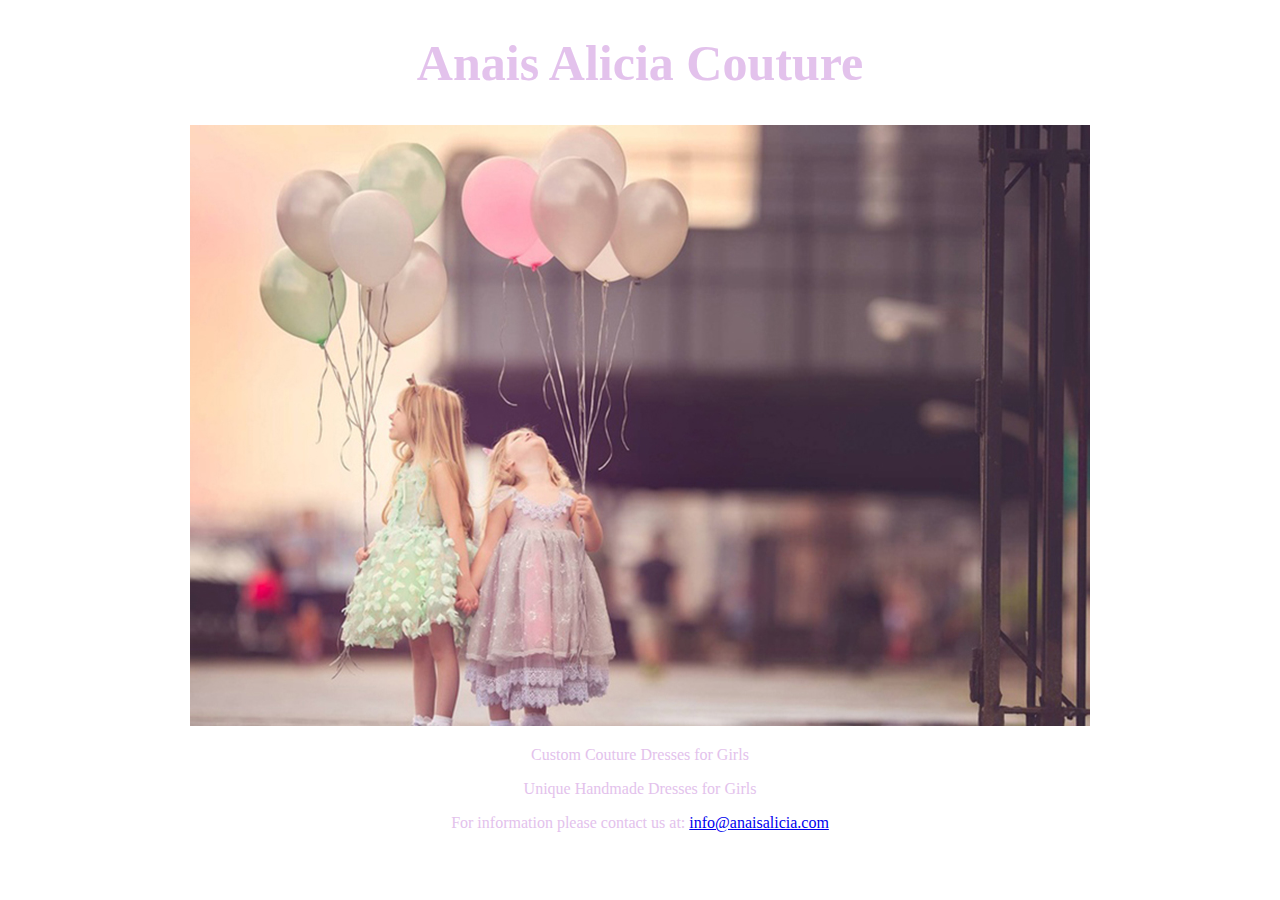
==== unit_3/index.html @ abe4fd50 "unit_3 change" ====
<!DOCTYPE html>
<html>
<head>
	<link rel="stylesheet" type="text/css" href="css/style.css">
	<title></title>
</head>
<body>

	<h1>Anais Alicia Couture</h1>
	<img src="images/imageone.jpg" alt="Laura Dress" title="Laura Dress">
	<p>Custom Couture Dresses for Girls</p>
	<link rel="stylesheet" type="text/css" href="css/style.css">
	<p>Unique Handmade Dresses for Girls</p>
	<p> For information please contact us at: <a href="info@anaisalicia.com">info@anaisalicia.com</a></p>
</body>
</html>
---- unit_3/css/style.css ----
body {
	text-align: center;
	background-color: white;
	color: #e3c2ec;
	font-family: "Edwardian Script ITC";
}
h1 {
	font-size: 50px;
}
---- unit_3/css/style.css ----
body {
	text-align: center;
	background-color: white;
	color: #e3c2ec;
	font-family: "Edwardian Script ITC";
}
h1 {
	font-size: 50px;
}
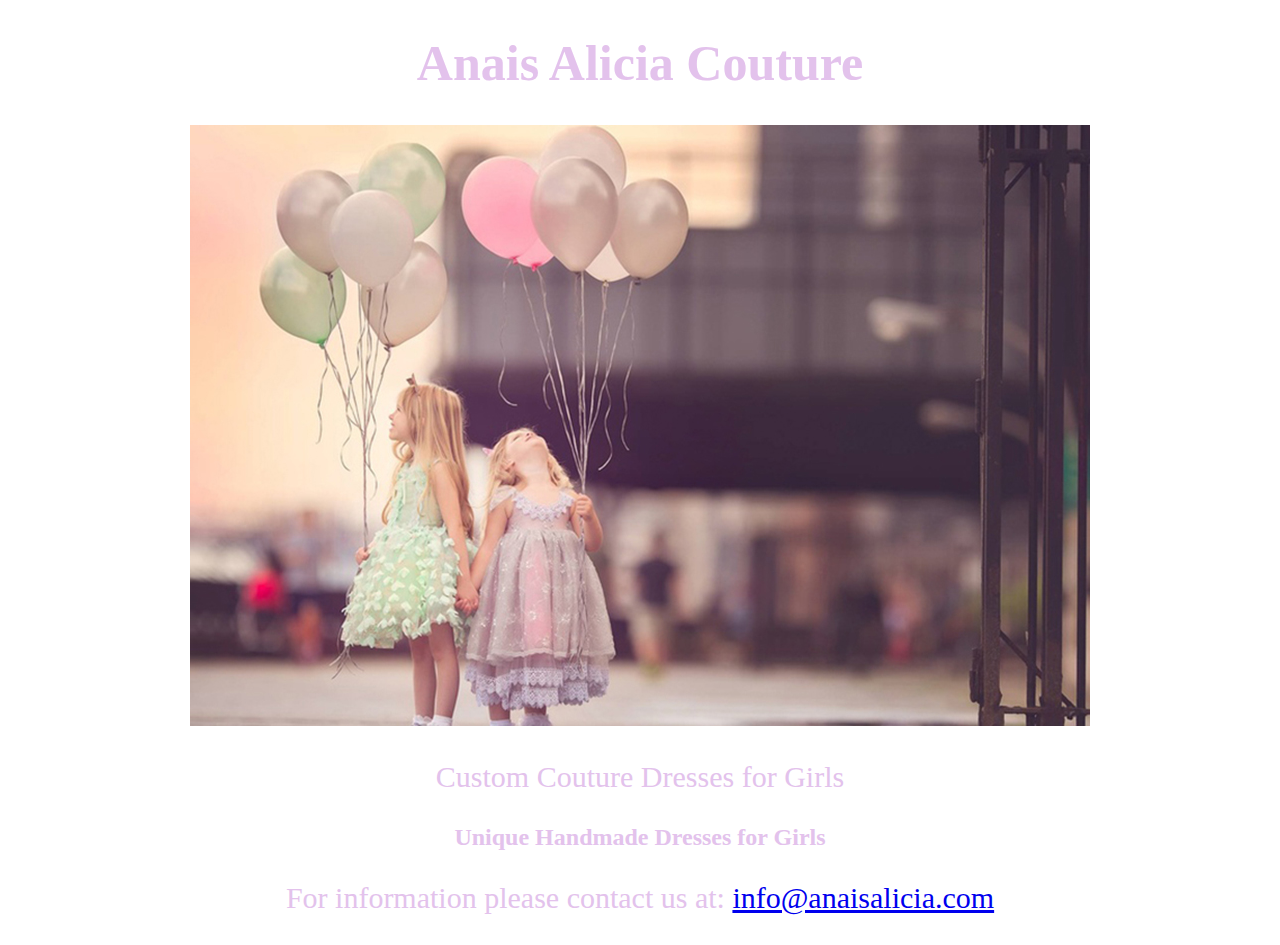
==== commit 397c1d10: "unit_3 size changes" ====
--- a/unit_3/index.html
+++ b/unit_3/index.html
@@ -10,7 +10,7 @@
 	<img src="images/imageone.jpg" alt="Laura Dress" title="Laura Dress">
 	<p>Custom Couture Dresses for Girls</p>
 	<link rel="stylesheet" type="text/css" href="css/style.css">
-	<p>Unique Handmade Dresses for Girls</p>
+	<h2>Unique Handmade Dresses for Girls</h2>
 	<p> For information please contact us at: <a href="info@anaisalicia.com">info@anaisalicia.com</a></p>
 </body>
 </html>--- a/unit_3/css/style.css
+++ b/unit_3/css/style.css
@@ -7,5 +7,7 @@
 h1 {
 	font-size: 50px;
 }
+p {
+	font-size: 30px;
+}
 
-
--- a/unit_3/css/style.css
+++ b/unit_3/css/style.css
@@ -7,5 +7,7 @@
 h1 {
 	font-size: 50px;
 }
+p {
+	font-size: 30px;
+}
 
-
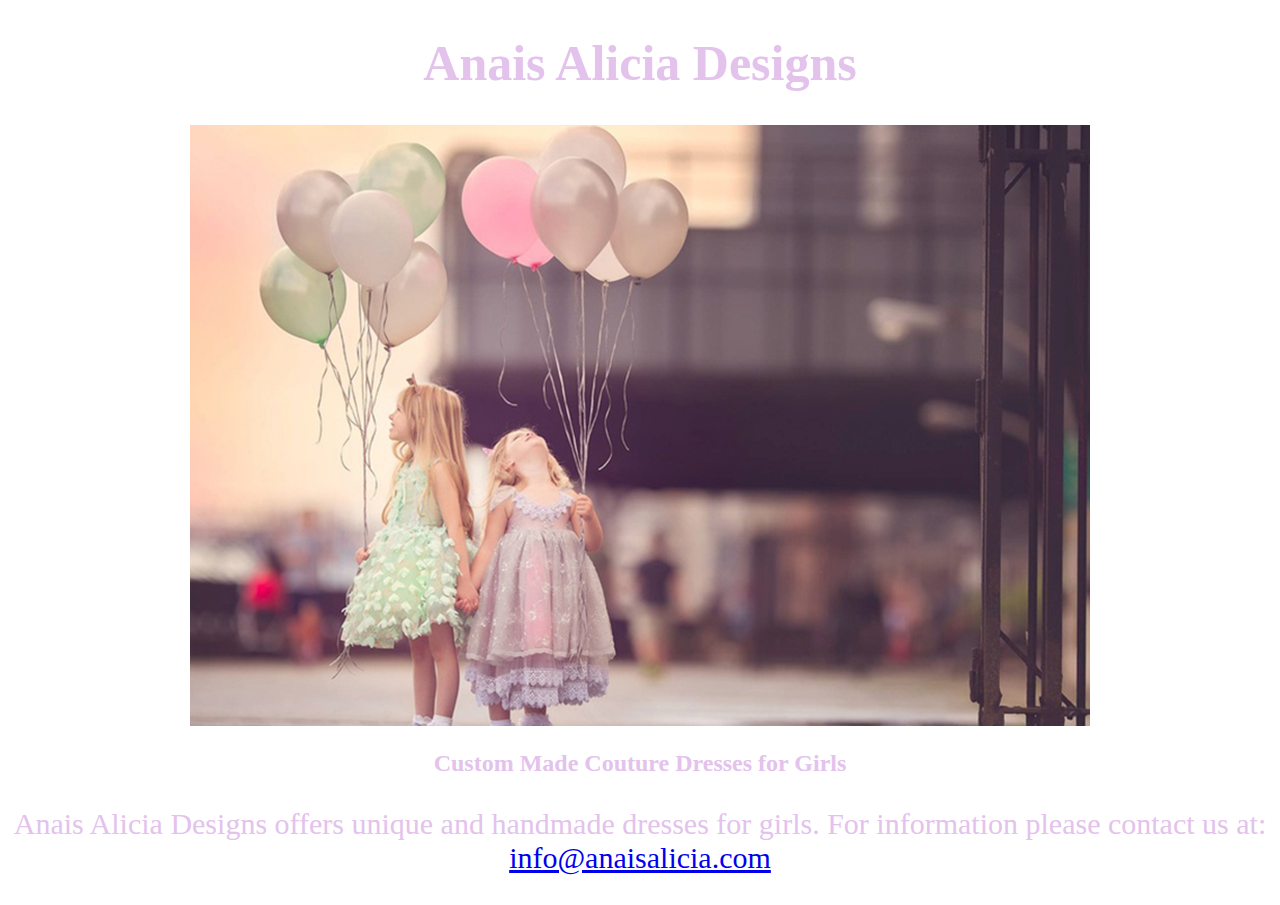
==== commit e6c854b5: "unit_3 text change" ====
--- a/unit_3/index.html
+++ b/unit_3/index.html
@@ -6,11 +6,12 @@
 </head>
 <body>
 
-	<h1>Anais Alicia Couture</h1>
+	<h1>Anais Alicia Designs</h1>
 	<img src="images/imageone.jpg" alt="Laura Dress" title="Laura Dress">
-	<p>Custom Couture Dresses for Girls</p>
+	<h2>Custom Made Couture Dresses for Girls</h2>
 	<link rel="stylesheet" type="text/css" href="css/style.css">
-	<h2>Unique Handmade Dresses for Girls</h2>
-	<p> For information please contact us at: <a href="info@anaisalicia.com">info@anaisalicia.com</a></p>
+	<p>Anais Alicia Designs offers unique and handmade dresses for girls.
+	
+	 For information please contact us at: <a href="info@anaisalicia.com">info@anaisalicia.com</a></p>
 </body>
 </html>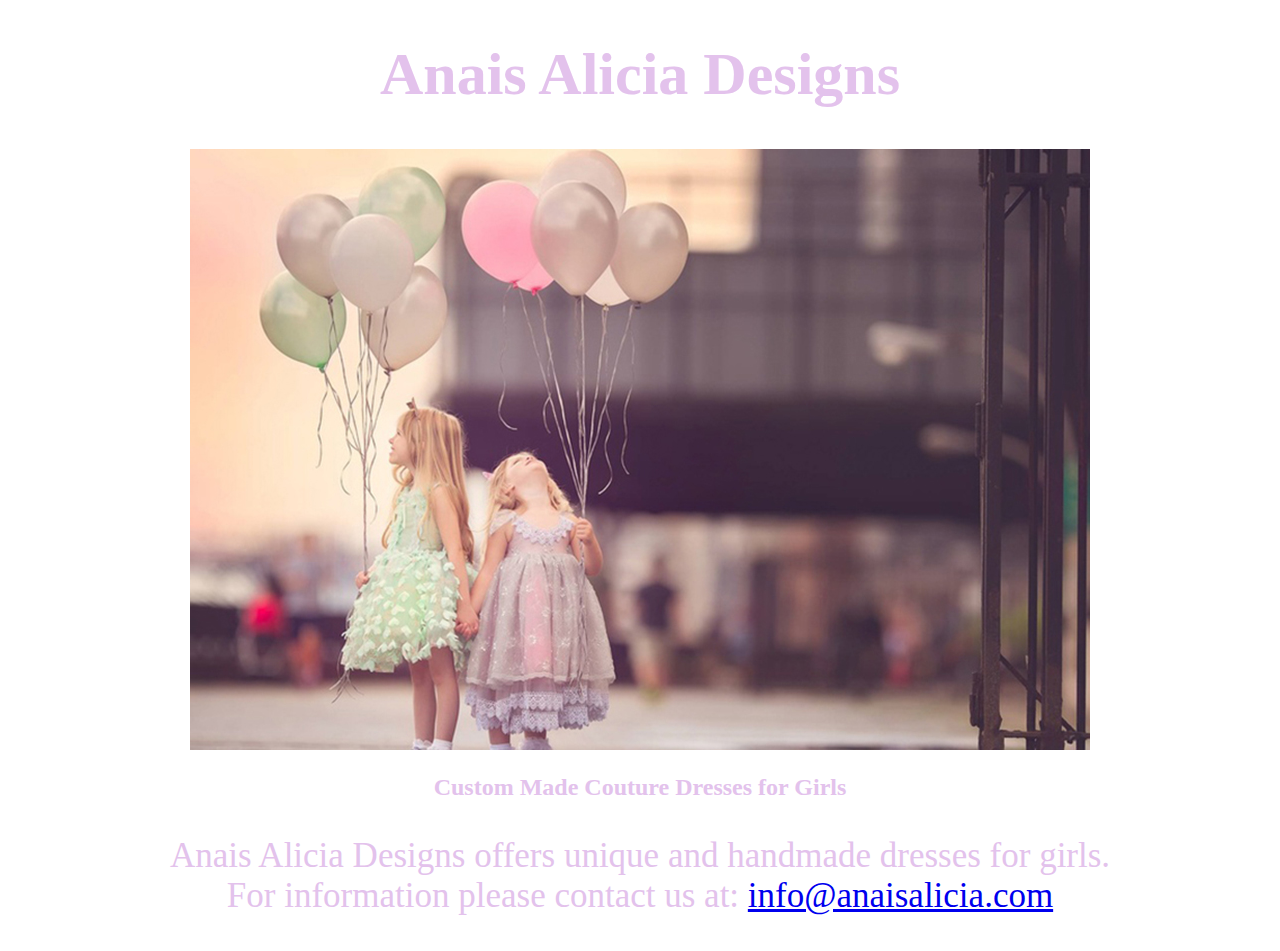
==== commit 0a4e3be8: "unit 3 redo" ====
--- a/unit_3/index.html
+++ b/unit_3/index.html
@@ -10,8 +10,8 @@
 	<img src="images/imageone.jpg" alt="Laura Dress" title="Laura Dress">
 	<h2>Custom Made Couture Dresses for Girls</h2>
 	<link rel="stylesheet" type="text/css" href="css/style.css">
-	<p>Anais Alicia Designs offers unique and handmade dresses for girls.
-	
+	<p>Anais Alicia Designs offers unique and handmade dresses for girls.<br>
+
 	 For information please contact us at: <a href="info@anaisalicia.com">info@anaisalicia.com</a></p>
 </body>
 </html>--- a/unit_3/css/style.css
+++ b/unit_3/css/style.css
@@ -5,9 +5,12 @@
 	font-family: "Edwardian Script ITC";
 }
 h1 {
-	font-size: 50px;
+	font-size: 60px;
+}
+h2 {
+	font-size: 40;
 }
 p {
-	font-size: 30px;
+	font-size: 35px;
 }
 
--- a/unit_3/css/style.css
+++ b/unit_3/css/style.css
@@ -5,9 +5,12 @@
 	font-family: "Edwardian Script ITC";
 }
 h1 {
-	font-size: 50px;
+	font-size: 60px;
+}
+h2 {
+	font-size: 40;
 }
 p {
-	font-size: 30px;
+	font-size: 35px;
 }
 
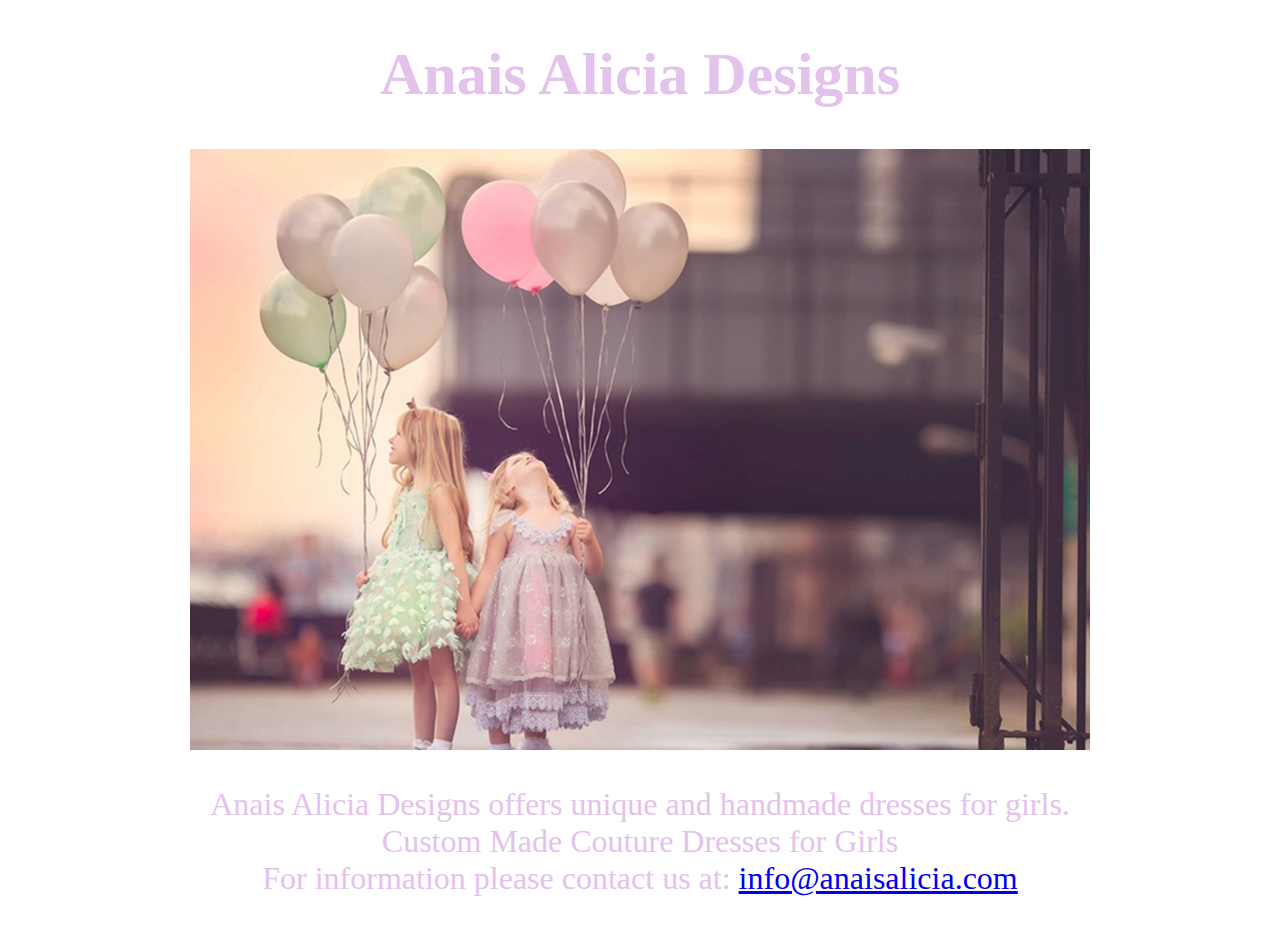
==== commit 3f55e86c: "unit 3 project change" ====
--- a/unit_3/index.html
+++ b/unit_3/index.html
@@ -8,10 +8,9 @@
 
 	<h1>Anais Alicia Designs</h1>
 	<img src="images/imageone.jpg" alt="Laura Dress" title="Laura Dress">
-	<h2>Custom Made Couture Dresses for Girls</h2>
-	<link rel="stylesheet" type="text/css" href="css/style.css">
+	
 	<p>Anais Alicia Designs offers unique and handmade dresses for girls.<br>
-
+     Custom Made Couture Dresses for Girls<br>
 	 For information please contact us at: <a href="info@anaisalicia.com">info@anaisalicia.com</a></p>
 </body>
 </html>--- a/unit_3/css/style.css
+++ b/unit_3/css/style.css
@@ -7,10 +7,8 @@
 h1 {
 	font-size: 60px;
 }
-h2 {
-	font-size: 40;
-}
+
 p {
-	font-size: 35px;
+	font-size: 32px;
 }
 
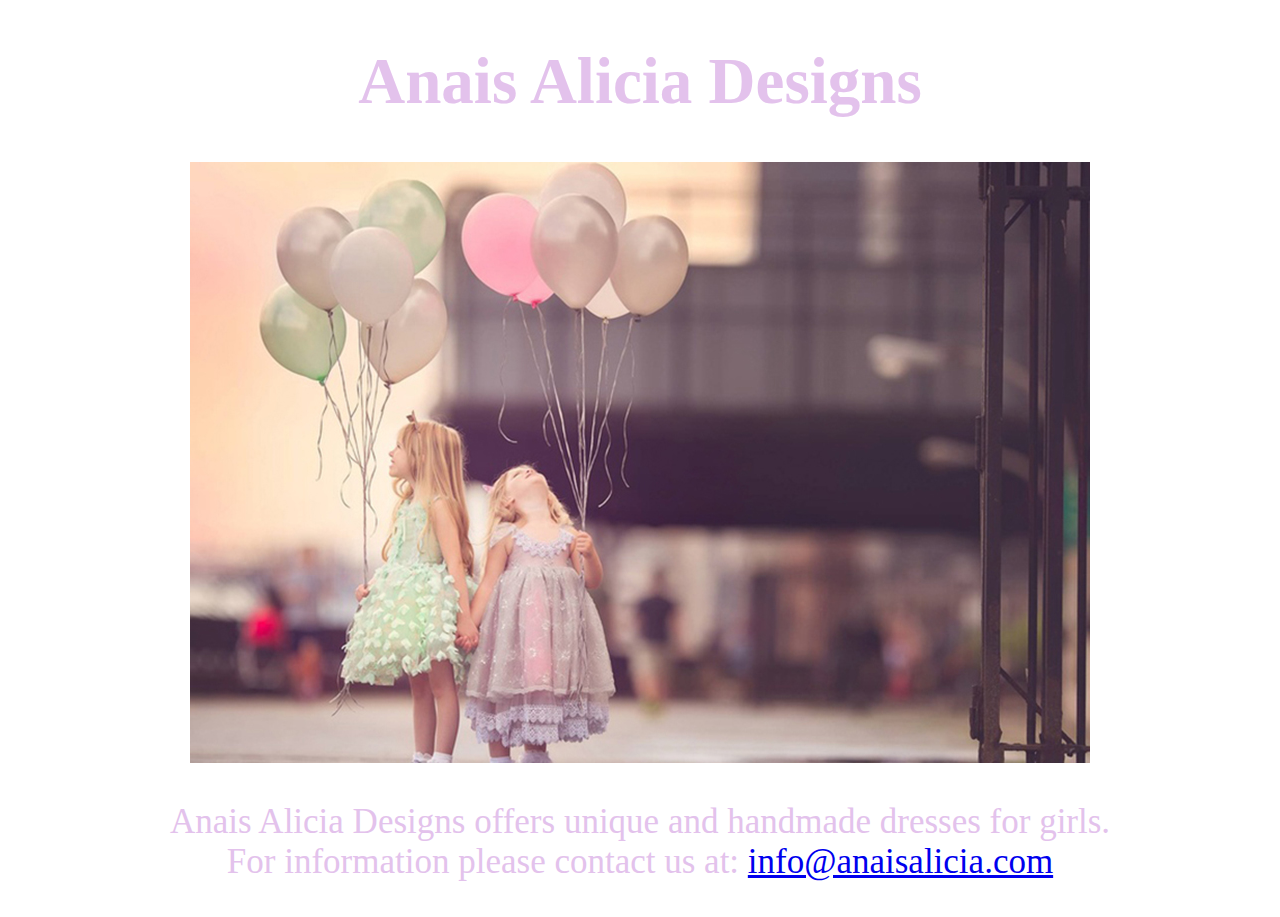
==== commit 70d95ea3: "changes to unit 3" ====
--- a/unit_3/index.html
+++ b/unit_3/index.html
@@ -10,7 +10,7 @@
 	<img src="images/imageone.jpg" alt="Laura Dress" title="Laura Dress">
 	
 	<p>Anais Alicia Designs offers unique and handmade dresses for girls.<br>
-     Custom Made Couture Dresses for Girls<br>
+     
 	 For information please contact us at: <a href="info@anaisalicia.com">info@anaisalicia.com</a></p>
 </body>
 </html>--- a/unit_3/css/style.css
+++ b/unit_3/css/style.css
@@ -5,10 +5,10 @@
 	font-family: "Edwardian Script ITC";
 }
 h1 {
-	font-size: 60px;
+	font-size: 65px;
 }
 
 p {
-	font-size: 32px;
+	font-size: 35px;
 }
 
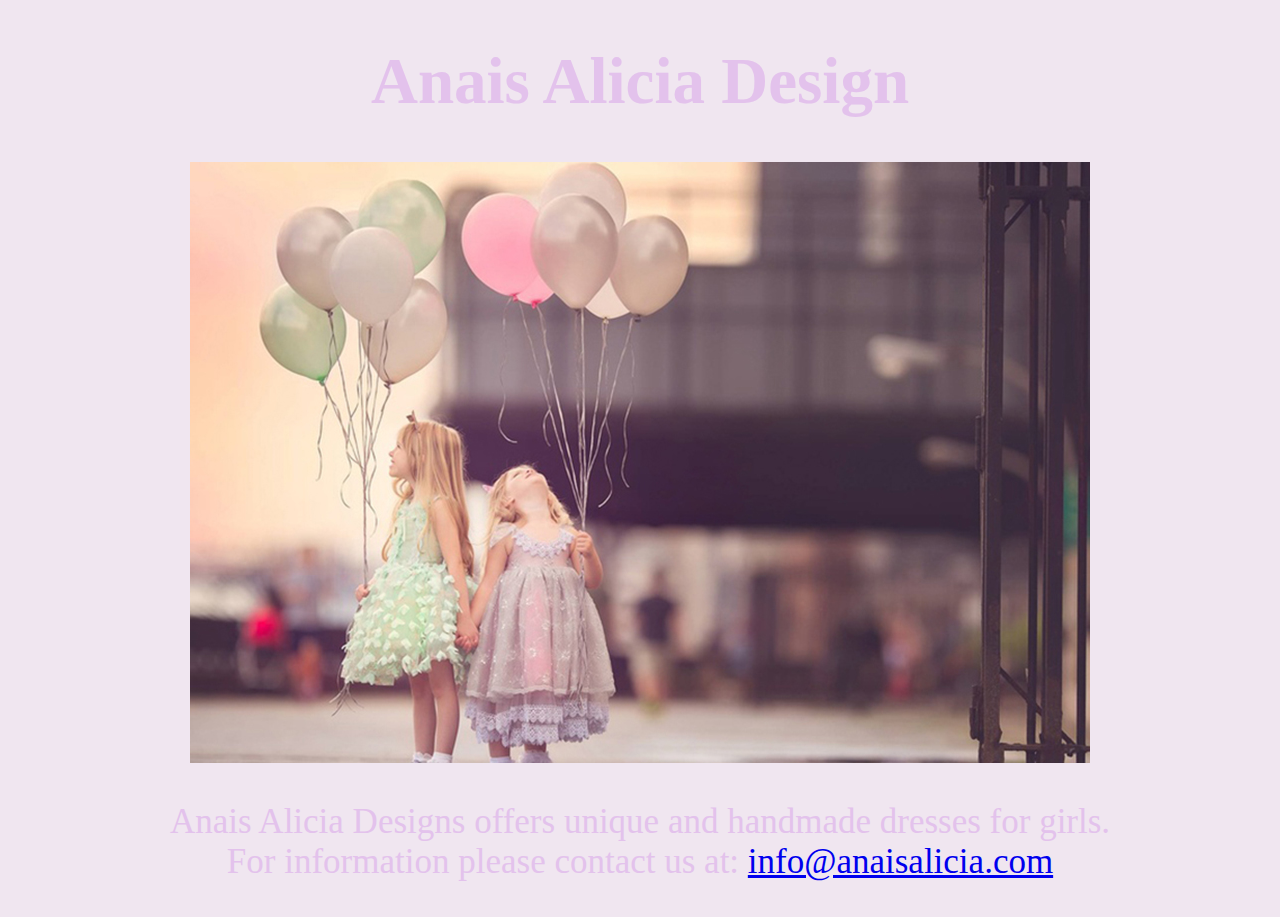
==== commit 9856a973: "unit_3" ====
--- a/unit_3/index.html
+++ b/unit_3/index.html
@@ -6,7 +6,7 @@
 </head>
 <body>
 
-	<h1>Anais Alicia Designs</h1>
+	<h1>Anais Alicia Design</h1>
 	<img src="images/imageone.jpg" alt="Laura Dress" title="Laura Dress">
 	
 	<p>Anais Alicia Designs offers unique and handmade dresses for girls.<br>
--- a/unit_3/css/style.css
+++ b/unit_3/css/style.css
@@ -1,6 +1,6 @@
 body {
 	text-align: center;
-	background-color: white;
+	background-color: #f0e6f0;
 	color: #e3c2ec;
 	font-family: "Edwardian Script ITC";
 }
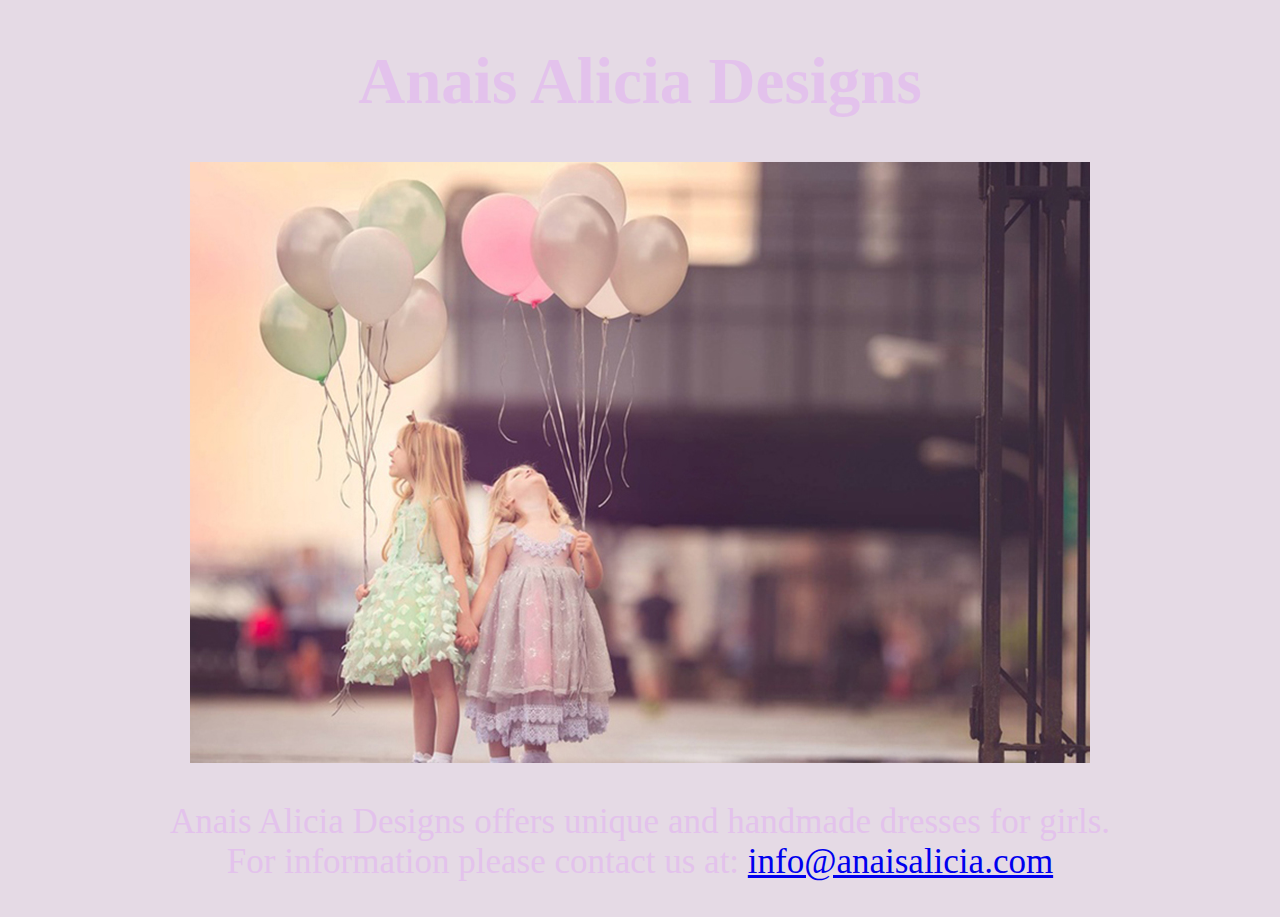
==== commit 7a3c17ab: "changes to unit 3 project" ====
--- a/unit_3/index.html
+++ b/unit_3/index.html
@@ -6,7 +6,7 @@
 </head>
 <body>
 
-	<h1>Anais Alicia Design</h1>
+	<h1>Anais Alicia Designs</h1>
 	<img src="images/imageone.jpg" alt="Laura Dress" title="Laura Dress">
 	
 	<p>Anais Alicia Designs offers unique and handmade dresses for girls.<br>
--- a/unit_3/css/style.css
+++ b/unit_3/css/style.css
@@ -1,6 +1,6 @@
 body {
 	text-align: center;
-	background-color: #f0e6f0;
+	background-color: #e5dae5;
 	color: #e3c2ec;
 	font-family: "Edwardian Script ITC";
 }
